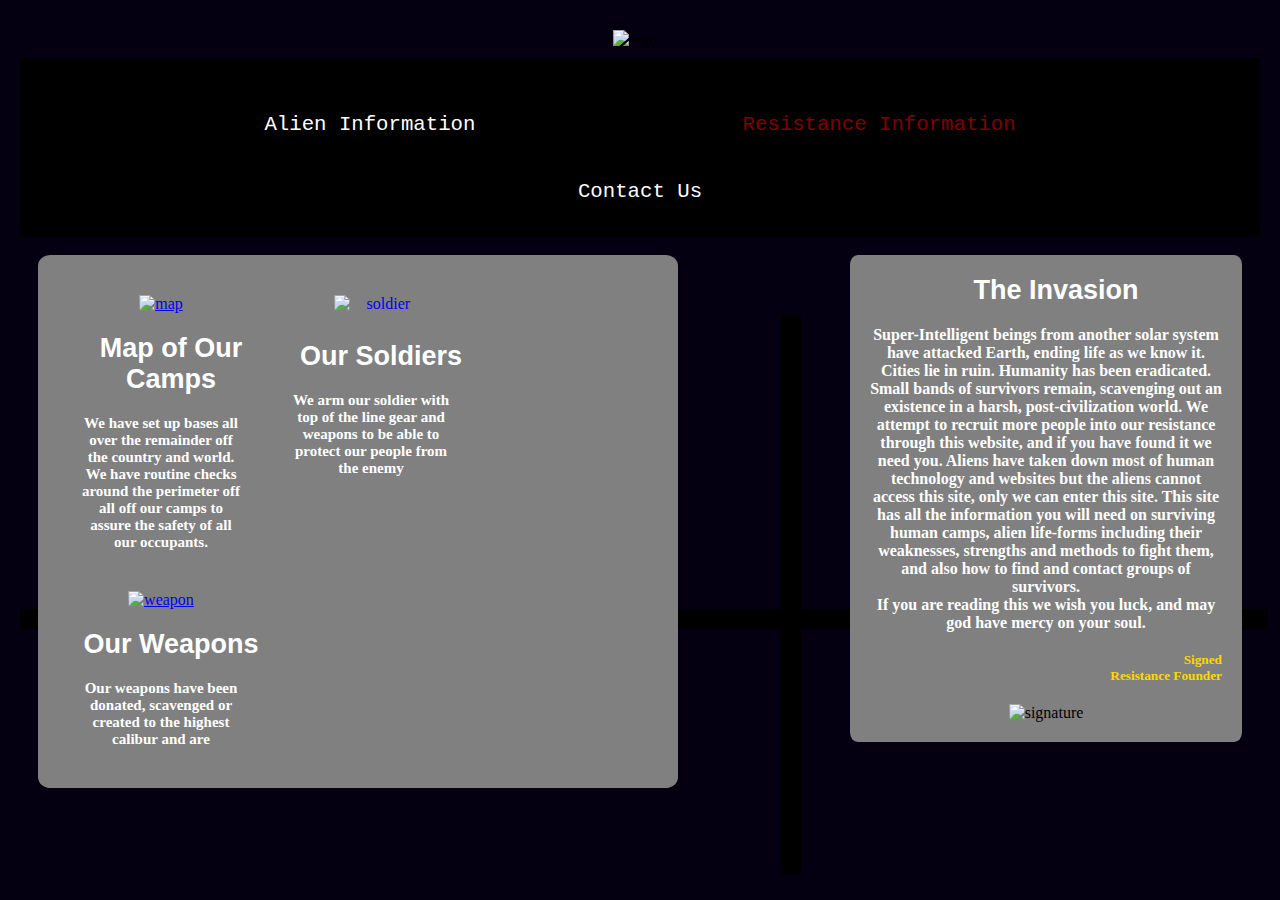
==== index.html @ a29abd68 "Add files via upload" ====
<!doctype html>

<head>
    <title>Resistance</title>
    <link rel="stylesheet" href="styles.css">
    <link rel="icon" href="images/Clan_Insignia.png">
    <meta charset="UTF-8">
</head>

<body>

    <img class="logo" src="images/Clan_Insignia.png" width="150" alt="logo">
    <nav>

        <div style="text-align: center"></div>
        <a href="info.html">Alien Information</a>
        <a class="pageIn" href="index.html">Resistance Information</a>
        <a href="contact.html">Contact Us</a>
    </nav>
    <section id="section-left">
        <ul>
            <li>
                <a target="_blank" href="http://127.0.0.1:50199/images/Map.jpg"><img class="map" src="images/Map.jpg" alt="map"></a>
                <h2>Map of Our Camps</h2>
                <h3>We have set up bases all over the remainder off the country and world. <br> We have routine checks around the perimeter off all off our camps to assure the safety of all our occupants.</h3>
            </li>
            <li>
                <a target="_blank" href="http://127.0.0.1:50199/images/Soldier.jpg" class="imagedClass"><img class="nextTo" src="images/Soldier.jpg" alt="soldier"></a>
                <p class="nextTo">
                    <h2>Our Soldiers</h2>
                    <h3>We arm our soldier with top of the line gear and weapons to be able to protect our people from the enemy</h3>
            </li>
            <li>
                <a target="_blank" href="http://127.0.0.1:50199/images/harpoon-guns.jpg"> <img class="weapons" src="images/harpoon-guns.jpg" alt="weapon"></a>
                <h2>Our Weapons</h2>
                <h3>Our weapons have been donated, scavenged or created to the highest calibur and are </h3>
            </li>


        </ul>
    </section>
    <div class="vl"></div>
    <section id="section-right">
            <h2>The Invasion</h2>
            <h4>Super-Intelligent beings from another solar system have attacked Earth, ending life as we know it. Cities lie in ruin. Humanity has been eradicated. Small bands of survivors remain, scavenging out an existence in a harsh, post-civilization world. We attempt to recruit more people into our resistance through this website, and if you have found it we need you. Aliens have taken down most of human technology and websites but the aliens cannot access this site, only we can enter this site. This site has all the information you will need on surviving human camps, alien life-forms including their weaknesses, strengths and methods to fight them, and also how to find and contact groups of survivors.
                <br>
                If you are reading this we wish you luck, and may god have mercy on your soul.</h4>
            <h5>
                Signed
                <br>
                Resistance Founder
            </h5>
            <img src="images/signature.png" class="signature" alt="signature">
    </section>

    <div class="footer"></div>
---- styles.css ----
html {
    background-color: #040012;
    background-image: url("https://www.transparenttextures.com/patterns/45-degree-fabric-light.png");
}

* {
    padding: 10px;
    margin: 0px;
}

.main {
    display: grid;
    grid-template-columns: 2fr 1fr;
    grid-template-columns: auto;   
}

body {
    margin: 0px;
    margin-bottom: 0px;
}

img {
    align-content: center;
}

.logo{
    align-self: center;
    margin-left: 47%;
    margin-right: 44%;
}

nav {
    text-align: center;
    background-color: black;
    height: 10%;
    padding: 1% 1%;
    position: relative;
}

nav a {
    text-decoration: none;
    display: inline-block;
    color: white;
    margin: 1% 10%;
    font-size: 2.3vh;
    color: white;
    font-family: "lucida console", courier,  monospace;
}

nav a:hover {
    color:  #00d8f5;
}
h1 {
    margin: auto;
    font-family: "lucida console", courier,  monospace;
    color: white;
    font-size: 5vh;
    text-align: center;

}

section {
    background-color: grey;
    opacity: 1;
    width: 50%;
    height: 40%;
    display: block;
    margin: 2vh;
    min-height: 50vh;
    text-align: center;
    border-radius: 2%;
}


ul {
    display: block;
    width: 100%;
    text-align: left;
}

.alienlist {
    width: 29%;
}


li {
    display: inline-block;
    width: 30%;
    margin: 0%;
    vertical-align: top;
    text-align: center;
}

li img {
    width: 100%;
    height: 100%;
}

h2 {
    width: 100%;
    text-align: center;
    color: white;
    font-family: sans-serif;
    font-size: 3vh;
}

#section-left {
   float: left;
}

#section-right {
   float: right;
   width: 30%;
   margin-left: 30px;
}


.nextTo {
    display: inline-block;
    width: 50%;
    height: 30%;
    vertical-align: top;
    padding-bottom: 0px;
    padding-top: 10px;
    padding-left: 10%;
    padding-right: 0%;
    align-content: center;
    
}

h3 {
   color: white;
   font-size: 15px;
   text-align: center;

}

.map {
    width: 100%;
    align-self: center;
}
.weapons {
    width: 100%;
    align-self: center;
}

.vl {
  border-left: 20px solid black;
  height: 60%;
  position: absolute;
  left: 50%;
  margin-left: 11%;
  top: 35%;
}

.footer {
  width: 99%;
  height: 50%;
  background-color: black;
  margin-top: 30%;
  
}

.pageIn {
    color: maroon;
}
.text {
    width: 100%;
    
}

h4 {
    color: white;
}

h5{
    text-align: right;
    color: gold;
}

.signature {
    width: 50%;
}

#section-left2 {
   float: left;
   margin-left: 5%;
   height: 40%;
}

.vl1 {
  border-left: 20px solid black;
  height: 62%;
  position: absolute;
  left: 1%;
  margin-left: 1px;
  top: 36%;
}

.vl2 {
  border-left: 20px solid black;
  height: 62%;
  position: absolute;
  left: 97.9%;
  top: 36%;
  margin-right: 5px;
}

#section-right2 {
   float: right;
   width: 30%;
   margin-right: 8%;
   height: 25%;
}

.joe {
    text-align: left;
    font-size: 25px;
}

.aliensm {
    width: 75%;
}

.description {
    font-size: 20px;
}

.alienmouth {
    width:70%;
}

.bruh {
    width: 68%;
}

.contactP {
    width: 50%;
}

.lll {
    margin-left: 5%;
}

.small {
    width: 90%;
}

.camps {
    text-decoration: none;
}

.countries {
    font-family: monospace;
    font-size: 25px;
    line-height: 200%;
}
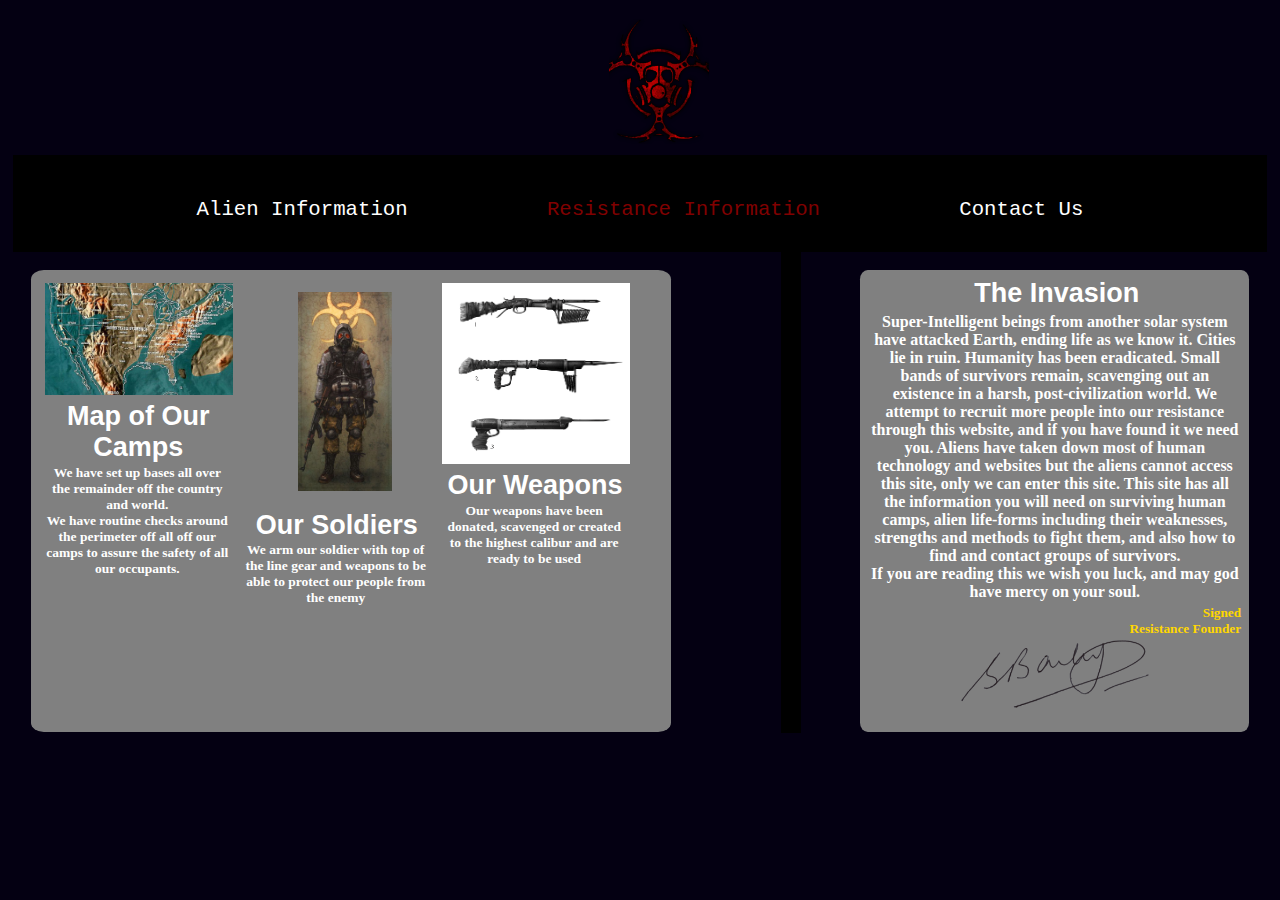
==== commit 72e6975d: "Add files via upload" ====
--- a/index.html
+++ b/index.html
@@ -9,7 +9,7 @@
 
 <body>
 
-    <img class="logo" src="images/Clan_Insignia.png" width="150" alt="logo">
+    <img class="logo" src="images/Clan_Insignia.png" alt="logo">
     <nav>
 
         <div style="text-align: center"></div>
@@ -33,7 +33,7 @@
             <li>
                 <a target="_blank" href="http://127.0.0.1:50199/images/harpoon-guns.jpg"> <img class="weapons" src="images/harpoon-guns.jpg" alt="weapon"></a>
                 <h2>Our Weapons</h2>
-                <h3>Our weapons have been donated, scavenged or created to the highest calibur and are </h3>
+                <h3>Our weapons have been donated, scavenged or created to the highest calibur and are ready to be used</h3>
             </li>
 
 
@@ -53,4 +53,4 @@
             <img src="images/signature.png" class="signature" alt="signature">
     </section>
 
-    <div class="footer"></div>
+    
--- a/styles.css
+++ b/styles.css
@@ -4,7 +4,7 @@
 }
 
 * {
-    padding: 10px;
+    padding: 0.5%;
     margin: 0px;
 }
 
@@ -27,6 +27,7 @@
     align-self: center;
     margin-left: 47%;
     margin-right: 44%;
+    width: 8%;
 }
 
 nav {
@@ -41,7 +42,7 @@
     text-decoration: none;
     display: inline-block;
     color: white;
-    margin: 1% 10%;
+    margin: 1% 5%;
     font-size: 2.3vh;
     color: white;
     font-family: "lucida console", courier,  monospace;
@@ -130,7 +131,7 @@
 
 h3 {
    color: white;
-   font-size: 15px;
+   font-size: 1.5vh;
    text-align: center;
 
 }
@@ -146,20 +147,14 @@
 
 .vl {
   border-left: 20px solid black;
-  height: 60%;
+  height: 52%;
   position: absolute;
   left: 50%;
   margin-left: 11%;
-  top: 35%;
-}
-
-.footer {
-  width: 99%;
-  height: 50%;
-  background-color: black;
-  margin-top: 30%;
-  
-}
+
+}
+
+
 
 .pageIn {
     color: maroon;
@@ -194,7 +189,7 @@
   position: absolute;
   left: 1%;
   margin-left: 1px;
-  top: 36%;
+
 }
 
 .vl2 {
@@ -202,7 +197,6 @@
   height: 62%;
   position: absolute;
   left: 97.9%;
-  top: 36%;
   margin-right: 5px;
 }
 
